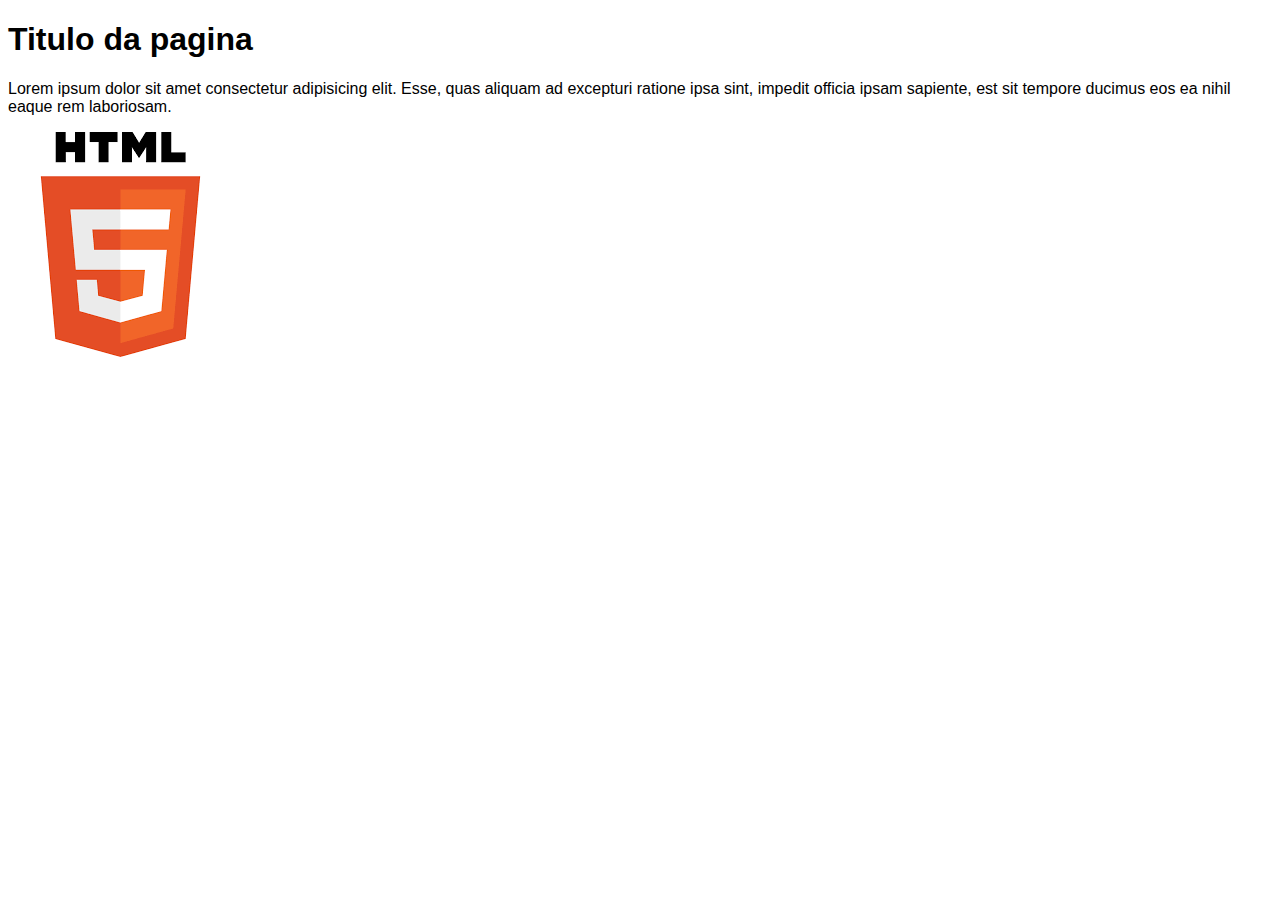
==== index.html @ a312bcf8 "Projeto iniciado" ====
<!DOCTYPE html>
<html lang="pt-BR">
<head>
    <meta charset="UTF-8">
    <meta name="viewport" content="width=device-width, initial-scale=1.0">
    <style>
        *{
            font-family: Arial, Helvetica, sans-serif;
        }
    </style>
    <title>hello world</title>
</head>
<body>
    <h1>Titulo da pagina</h1>
    <p>Lorem ipsum dolor sit amet consectetur adipisicing elit. Esse, quas aliquam ad excepturi ratione ipsa sint, impedit officia ipsam sapiente, est sit tempore ducimus eos ea nihil eaque rem laboriosam.</p>
    <img src="html-logo-main/html.png" alt="logo">
</body>
</html>
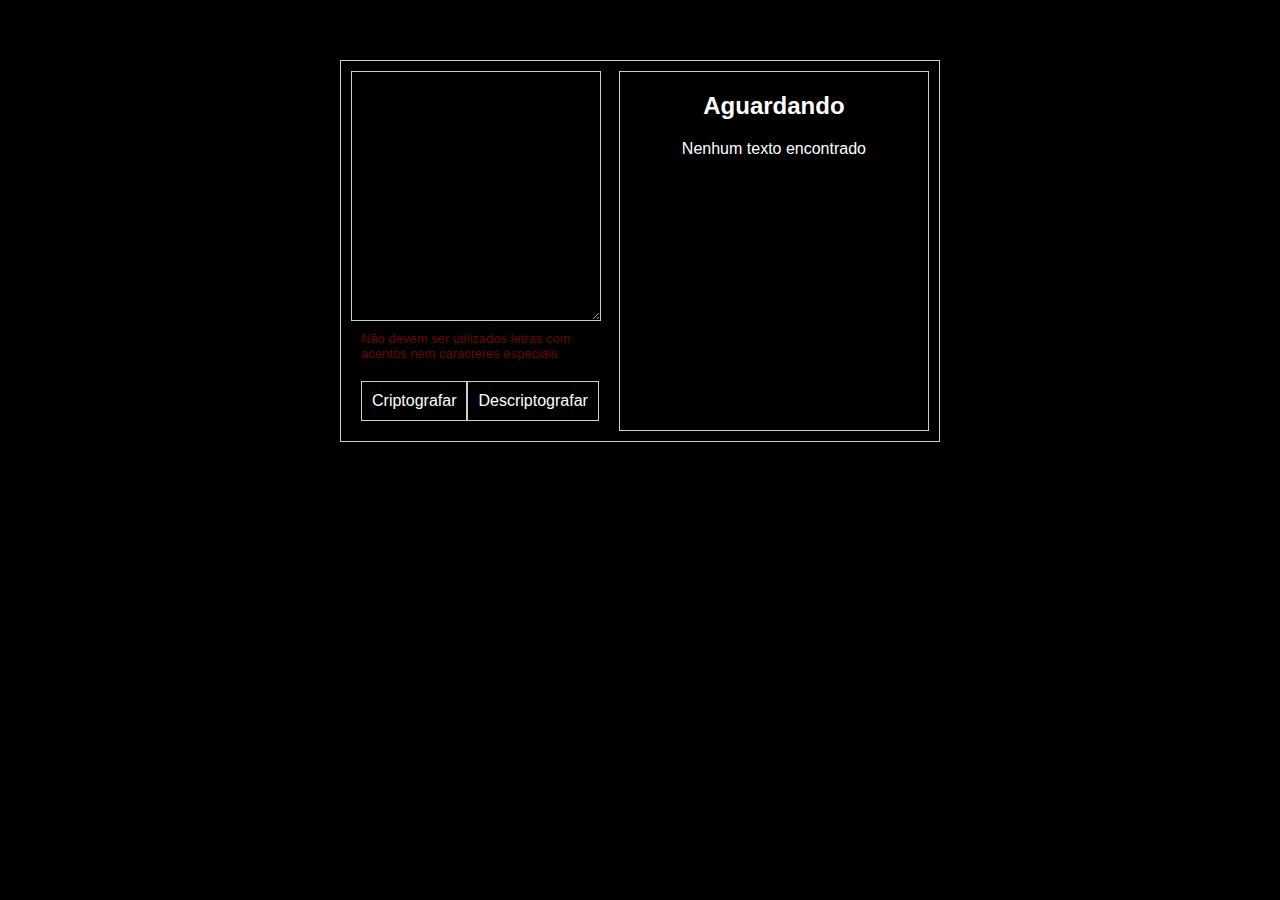
==== commit 365c7c56: "Add files via upload" ====
--- a/index.html
+++ b/index.html
@@ -1,18 +1,28 @@
 <!DOCTYPE html>
-<html lang="pt-BR">
+<html lang="en">
 <head>
     <meta charset="UTF-8">
     <meta name="viewport" content="width=device-width, initial-scale=1.0">
-    <style>
-        *{
-            font-family: Arial, Helvetica, sans-serif;
-        }
-    </style>
-    <title>hello world</title>
+    <title>Alura+ONE</title>
+    <link rel="stylesheet" href="style.css">
 </head>
 <body>
-    <h1>Titulo da pagina</h1>
-    <p>Lorem ipsum dolor sit amet consectetur adipisicing elit. Esse, quas aliquam ad excepturi ratione ipsa sint, impedit officia ipsam sapiente, est sit tempore ducimus eos ea nihil eaque rem laboriosam.</p>
-    <img src="html-logo-main/html.png" alt="logo">
+    <main class="container">
+        <section class="container__texto">
+            <textarea name="texto" id="texto"></textarea>
+            <span class="container__aviso">Não devem ser utilizados letras com acentos nem caracteres especiais</span>
+            <div class="container__texto_btn">
+                <a  class="criptografar btn">Criptografar</a>
+                <a  class="descriptografar btn">Descriptografar</a>
+            </div>
+        </section>
+        <section class="container__resultado">
+            <h2>Aguardando</h2>
+            <p class="resultado_des">Nenhum texto encontrado</p>
+            <a class="btn copiar_btn">Copiar</a>
+        </section>
+
+    </main>
+    <script src="descriptografar.js"></script>
 </body>
 </html>--- a/style.css
+++ b/style.css
@@ -0,0 +1,77 @@
+*{
+    box-sizing: border-box;
+    padding: 0;
+    margin: 0;
+    font-family: Arial, "Helvetica Neue", Helvetica, sans-serif;
+    text-decoration: none;
+    background-color: black;
+}
+.container{
+    margin: 60px auto;
+    width: 600px;
+    display: flex;
+    gap: 10px;
+    padding: 10px;
+    border: 1px solid #ccc;
+
+}
+.container__texto{
+    display: flex;
+    flex-direction: column;
+}
+.container__texto_btn{
+    display: flex;
+    flex-direction: row;
+    justify-content: space-between;
+    padding: 10px;
+
+}
+
+.btn{
+    border: 1px solid #ccc;
+    padding: 10px 10px;
+    color: white;
+    cursor: pointer;
+}
+.copiar_btn{
+    display: none;
+}
+
+#texto {
+    background: transparent;
+    border: 1px solid #ccc;
+    color: white;
+    height: 250px;
+    width: 250px;
+    font-size: 0.875em;
+}
+.container__aviso{
+    font-size: 13px;
+    color: #9b0808b0;
+    padding: 10px;
+    font-weight: 100;
+}
+.container__resultado{
+    width: 100%;
+    border: 1px solid #ccc;
+    color: white;
+    display: flex;
+    flex-direction: column;
+    align-items: center;
+    gap: 20px;
+    padding: 20px;
+}
+@media (max-width:640px) {
+    .container{
+        flex-direction: column;
+    }
+    #texto{
+        width: 100%;
+    }
+    .container__resultado{
+        padding: 10px;
+    }
+    .container__texto_btn{
+        justify-content: space-around;
+    }
+}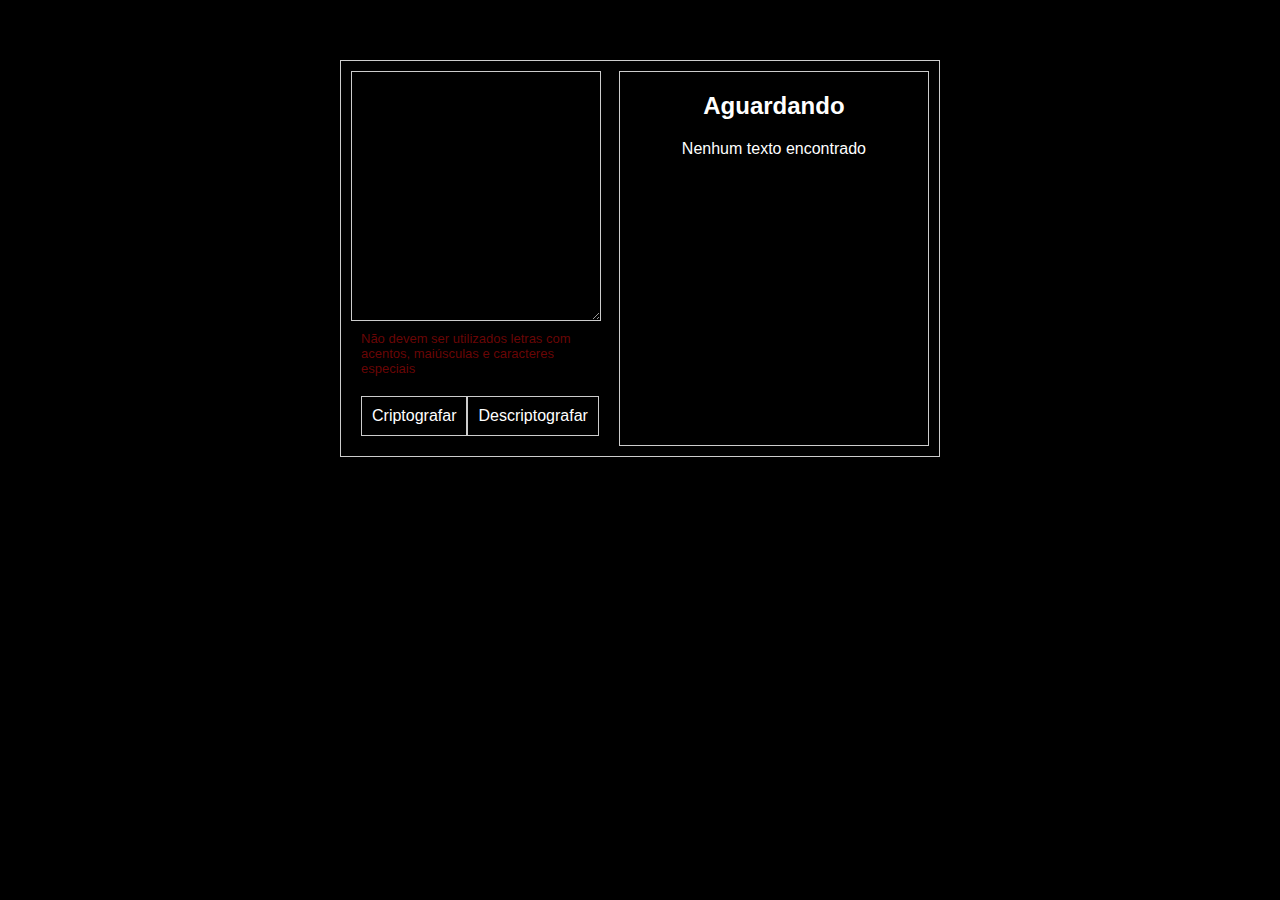
==== commit cfff1ee6: "validado entrada do usuario" ====
--- a/index.html
+++ b/index.html
@@ -10,7 +10,7 @@
     <main class="container">
         <section class="container__texto">
             <textarea name="texto" id="texto"></textarea>
-            <span class="container__aviso">Não devem ser utilizados letras com acentos nem caracteres especiais</span>
+            <span class="container__aviso">Não devem ser utilizados letras com acentos, maiúsculas e caracteres especiais</span>
             <div class="container__texto_btn">
                 <a  class="criptografar btn">Criptografar</a>
                 <a  class="descriptografar btn">Descriptografar</a>
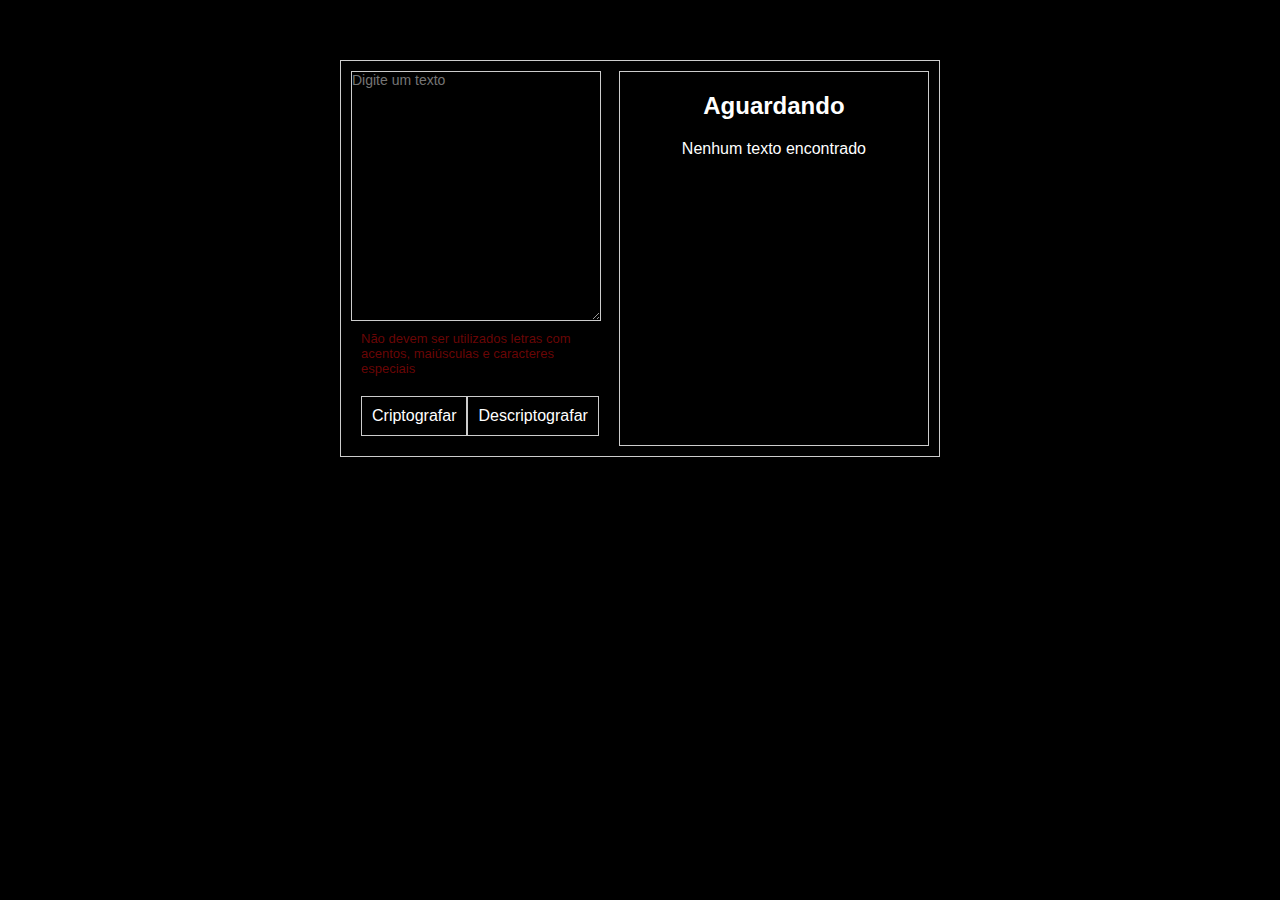
==== commit 3ecc941c: "Update index.html" ====
--- a/index.html
+++ b/index.html
@@ -9,7 +9,7 @@
 <body>
     <main class="container">
         <section class="container__texto">
-            <textarea name="texto" id="texto"></textarea>
+            <textarea name="texto" id="texto" placeholder="Digite um texto"></textarea>
             <span class="container__aviso">Não devem ser utilizados letras com acentos, maiúsculas e caracteres especiais</span>
             <div class="container__texto_btn">
                 <a  class="criptografar btn">Criptografar</a>
@@ -25,4 +25,4 @@
     </main>
     <script src="descriptografar.js"></script>
 </body>
-</html>+</html>
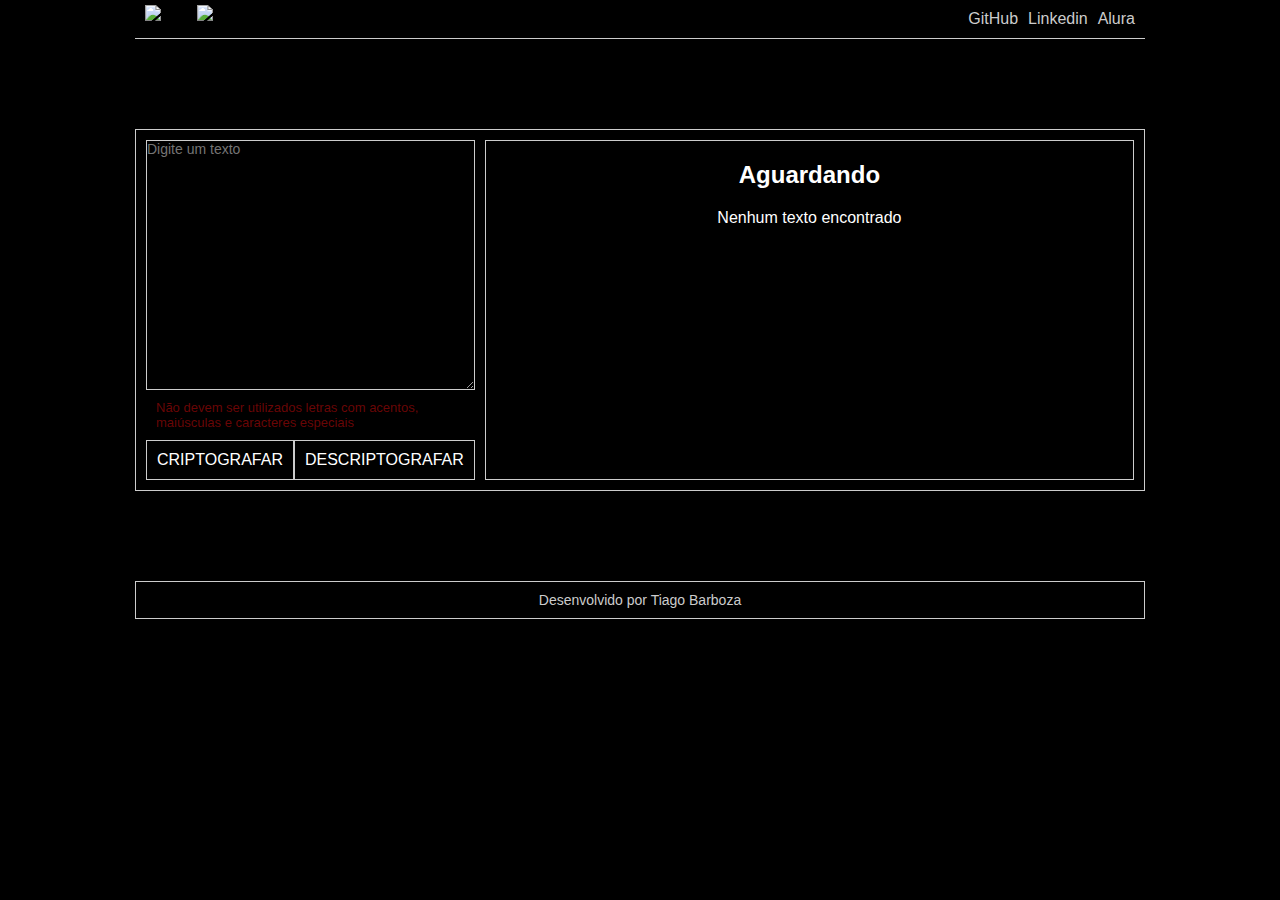
==== commit 3381f957: "editando html e css" ====
--- a/index.html
+++ b/index.html
@@ -7,6 +7,18 @@
     <link rel="stylesheet" href="style.css">
 </head>
 <body>
+    <header>
+        <div class="header__img">
+            <img src="https://cursos.alura.com.br/assets/images/logos/logo-alura.svg" alt="alura">
+            <img src="https://cdn2.gnarususercontent.com.br/1/1221562/b6256fa6-5fde-4cdd-a4a3-d33ebc90bb6c.png" alt="one">
+        </div>
+        
+        <div class="header_social_link">
+            <a href="https://github.com/ticolima16/" target="_blank">GitHub</a>
+            <a href="https://www.linkedin.com/in/tiago-barboza-dev" target="_blank">Linkedin</a>
+            <a href="https://cursos.alura.com.br/user/ticolima16" target="_blank">Alura</a>
+        </div>
+    </header>
     <main class="container">
         <section class="container__texto">
             <textarea name="texto" id="texto" placeholder="Digite um texto"></textarea>
@@ -23,6 +35,9 @@
         </section>
 
     </main>
+    <footer class="footer_social">
+       <p>Desenvolvido por Tiago Barboza</p>
+    </footer>
     <script src="descriptografar.js"></script>
 </body>
 </html>
--- a/style.css
+++ b/style.css
@@ -6,9 +6,35 @@
     text-decoration: none;
     background-color: black;
 }
+header{
+    max-width: 1010px;
+    margin: 0 auto;
+    display: flex;
+    flex-direction: row;
+    justify-content: space-between;
+    border-bottom:1px solid #ccc ;
+    align-items: center;
+}
+.header__img{
+    padding-left: 10px;
+    display: flex;
+    align-items: center;
+    padding-bottom: 10px;
+}
+.header_social_link{
+    max-width: 100%;
+    display: flex;
+    gap: 10px;
+    padding: 10px;
+    justify-content: space-around;
+
+}
+.header_social_link a{
+    color: #ccc;
+}
 .container{
-    margin: 60px auto;
-    width: 600px;
+    margin: 90px auto;
+    max-width: 1010px;
     display: flex;
     gap: 10px;
     padding: 10px;
@@ -23,7 +49,6 @@
     display: flex;
     flex-direction: row;
     justify-content: space-between;
-    padding: 10px;
 
 }
 
@@ -32,17 +57,21 @@
     padding: 10px 10px;
     color: white;
     cursor: pointer;
+    text-transform: uppercase;
 }
 .copiar_btn{
     display: none;
 }
-
+.btn:hover{
+    background-color: #ccc;
+    color: black;
+}
 #texto {
     background: transparent;
     border: 1px solid #ccc;
     color: white;
     height: 250px;
-    width: 250px;
+    max-width: 400px;
     font-size: 0.875em;
 }
 .container__aviso{
@@ -61,12 +90,24 @@
     gap: 20px;
     padding: 20px;
 }
-@media (max-width:640px) {
+.footer_social{
+    max-width: 1010px;
+    color: #ccc;
+    margin: 0 auto;
+    text-align: center;
+    border: 1px solid #ccc;
+}
+.footer_social p{
+    margin: 10px 10px;
+    font-size: 14px;
+}
+
+@media (max-width:900px) {
     .container{
         flex-direction: column;
     }
     #texto{
-        width: 100%;
+        max-width: 100%;
     }
     .container__resultado{
         padding: 10px;
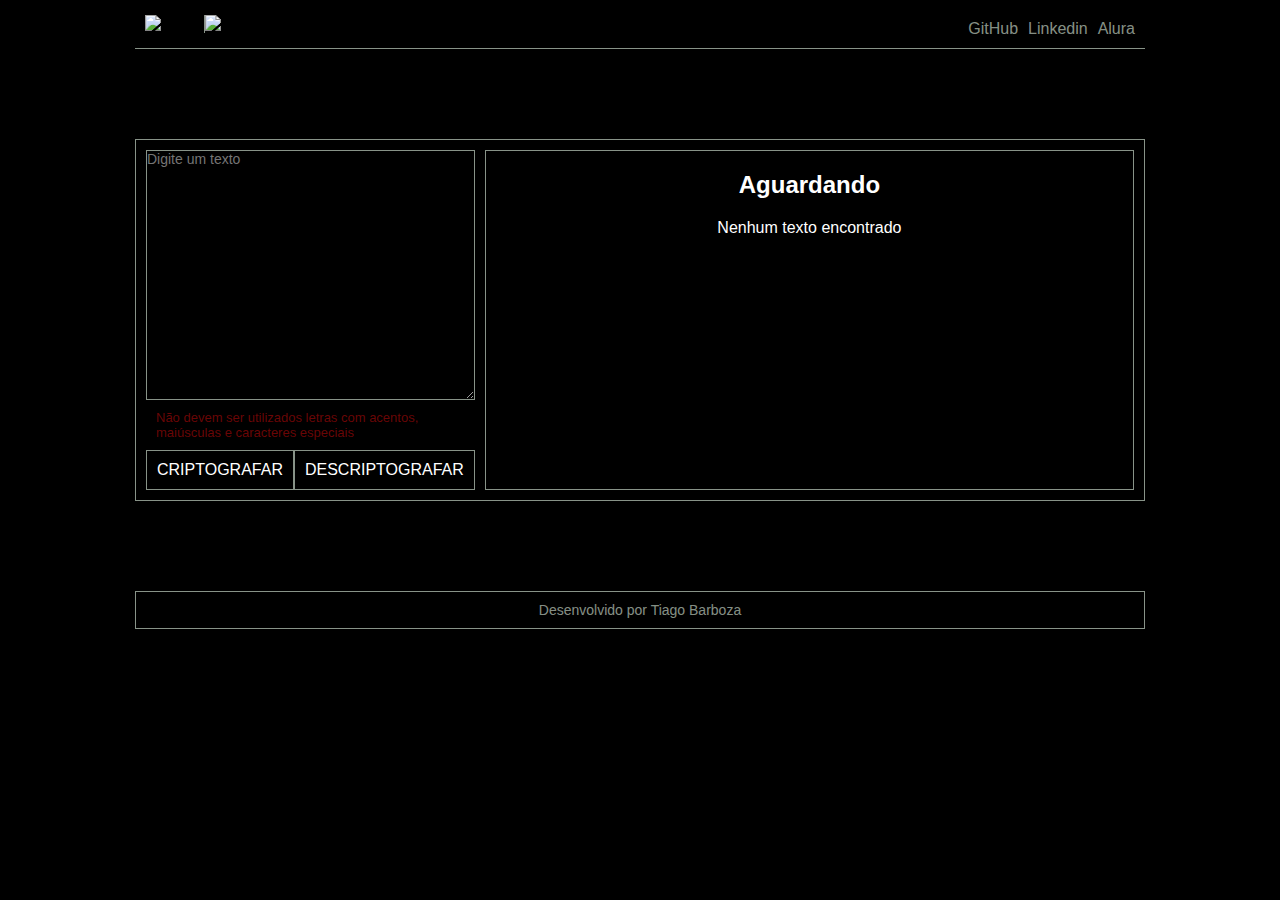
==== commit bdafbc4c: "ajuste no tamanho do logo" ====
--- a/index.html
+++ b/index.html
@@ -10,7 +10,7 @@
     <header>
         <div class="header__img">
             <img src="https://cursos.alura.com.br/assets/images/logos/logo-alura.svg" alt="alura">
-            <img src="https://cdn2.gnarususercontent.com.br/1/1221562/b6256fa6-5fde-4cdd-a4a3-d33ebc90bb6c.png" alt="one">
+            <img width="110" src="https://cdn2.gnarususercontent.com.br/1/1221562/b6256fa6-5fde-4cdd-a4a3-d33ebc90bb6c.png" alt="one">
         </div>
         
         <div class="header_social_link">
--- a/style.css
+++ b/style.css
@@ -4,15 +4,19 @@
     margin: 0;
     font-family: Arial, "Helvetica Neue", Helvetica, sans-serif;
     text-decoration: none;
-    background-color: black;
+    background-color: var(--cor-escura)
+}
+:root{
+    --cor-clara: #ebfdea94;
+    --cor-escura: black;
 }
 header{
     max-width: 1010px;
-    margin: 0 auto;
+    margin: 10px auto;
     display: flex;
     flex-direction: row;
     justify-content: space-between;
-    border-bottom:1px solid #ccc ;
+    border-bottom:1px solid var(--cor-clara) ;
     align-items: center;
 }
 .header__img{
@@ -20,6 +24,10 @@
     display: flex;
     align-items: center;
     padding-bottom: 10px;
+}
+.header__img img:first-child{
+    border-right: 1px solid var(--cor-clara);
+    padding-right: 7px;
 }
 .header_social_link{
     max-width: 100%;
@@ -30,7 +38,7 @@
 
 }
 .header_social_link a{
-    color: #ccc;
+    color: var(--cor-clara);
 }
 .container{
     margin: 90px auto;
@@ -38,7 +46,7 @@
     display: flex;
     gap: 10px;
     padding: 10px;
-    border: 1px solid #ccc;
+    border: 1px solid var(--cor-clara);
 
 }
 .container__texto{
@@ -53,7 +61,7 @@
 }
 
 .btn{
-    border: 1px solid #ccc;
+    border: 1px solid var(--cor-clara);
     padding: 10px 10px;
     color: white;
     cursor: pointer;
@@ -63,12 +71,12 @@
     display: none;
 }
 .btn:hover{
-    background-color: #ccc;
-    color: black;
+    background-color: var(--cor-clara);
+    color: var(--cor-escura)
 }
 #texto {
     background: transparent;
-    border: 1px solid #ccc;
+    border: 1px solid var(--cor-clara);
     color: white;
     height: 250px;
     max-width: 400px;
@@ -82,7 +90,7 @@
 }
 .container__resultado{
     width: 100%;
-    border: 1px solid #ccc;
+    border: 1px solid var(--cor-clara);
     color: white;
     display: flex;
     flex-direction: column;
@@ -92,10 +100,10 @@
 }
 .footer_social{
     max-width: 1010px;
-    color: #ccc;
+    color: var(--cor-clara);
     margin: 0 auto;
     text-align: center;
-    border: 1px solid #ccc;
+    border: 1px solid var(--cor-clara);
 }
 .footer_social p{
     margin: 10px 10px;
@@ -115,4 +123,9 @@
     .container__texto_btn{
         justify-content: space-around;
     }
+}
+@media (max-width:440px){
+    header{
+        flex-direction: column;
+    }
 }